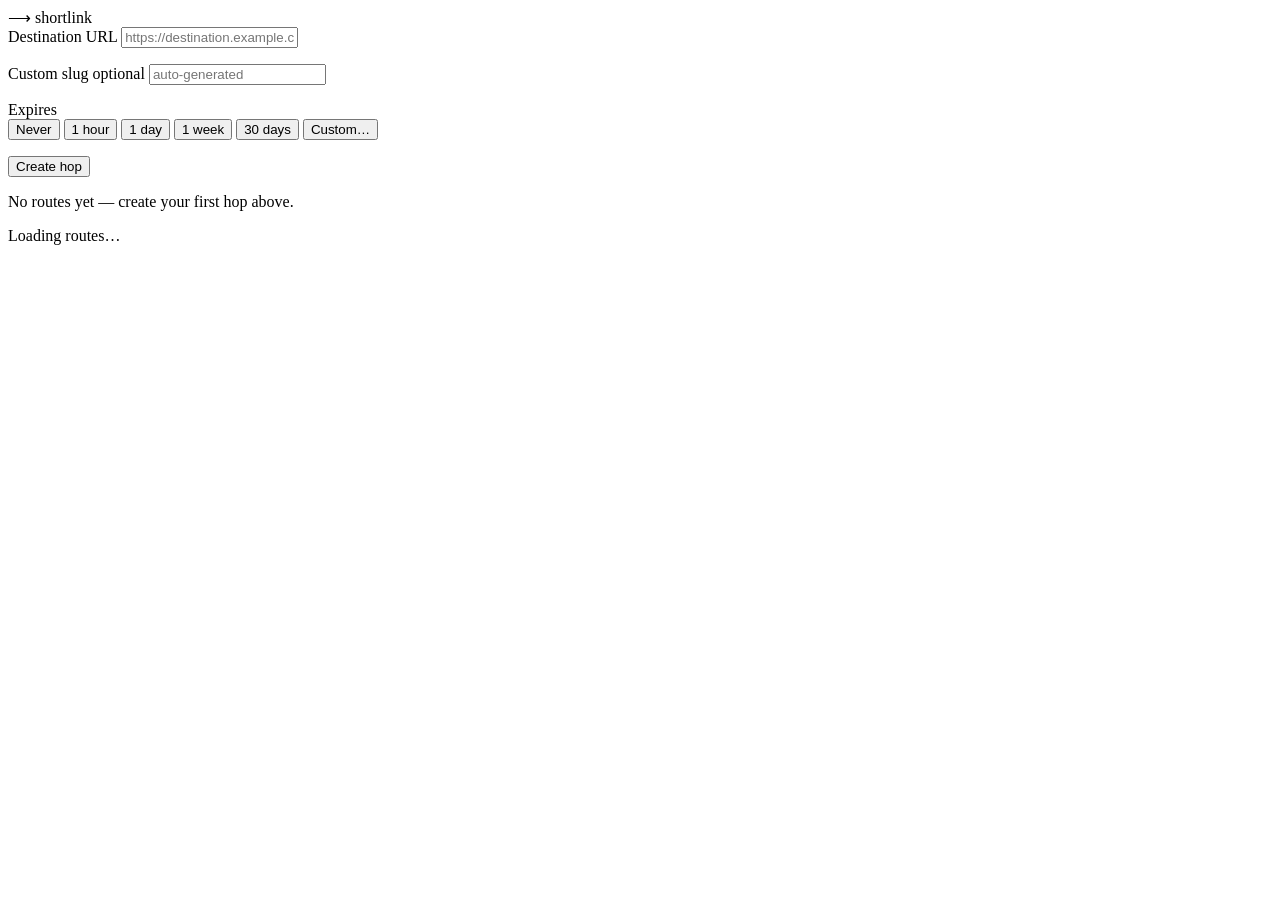
==== app/static/index.html @ c4302775 "feat: static html and css" ====
<!doctype html>
<html lang="en">
  <head>
    <meta charset="UTF-8" />
    <meta name="viewport" content="width=device-width, initial-scale=1.0" />
    <title>shortlink</title>
    <link rel="icon" type="image/svg+xml" href="/static/favicon.svg" />
    <link rel="preconnect" href="https://fonts.googleapis.com" />
    <link rel="preconnect" href="https://fonts.gstatic.com" crossorigin />
    <link
      href="https://fonts.googleapis.com/css2?family=Space+Grotesk:wght@500;600;700&family=Inter:wght@400;500;600&family=JetBrains+Mono:wght@400;500&display=swap"
      rel="stylesheet"
    />
    <link rel="stylesheet" href="/static/style.css" />
  </head>
  <body>
    <div class="app">
      <header class="topbar">
        <div class="brand">
          <span class="brand-mark" aria-hidden="true">&#10230;</span>
          <span>shortlink</span>
        </div>
      </header>

      <form id="create-form" class="composer" autocomplete="off" novalidate>
        <div class="field field-url">
          <label for="target_url">Destination URL</label>
          <input
            type="text"
            id="target_url"
            name="target_url"
            placeholder="https://destination.example.com/long/path"
          />
          <p class="field-error" id="err-target_url"></p>
        </div>

        <div class="field field-slug">
          <label for="slug"
            >Custom slug <span class="optional">optional</span></label
          >
          <input
            type="text"
            id="slug"
            name="slug"
            placeholder="auto-generated"
          />
          <p class="field-error" id="err-slug"></p>
        </div>

        <div class="field field-expiry">
          <label id="expiry-label">Expires</label>
          <div
            class="expiry-presets"
            role="group"
            aria-labelledby="expiry-label"
          >
            <button type="button" class="preset-btn active" data-seconds="">
              Never
            </button>
            <button type="button" class="preset-btn" data-seconds="3600">
              1 hour
            </button>
            <button type="button" class="preset-btn" data-seconds="86400">
              1 day
            </button>
            <button type="button" class="preset-btn" data-seconds="604800">
              1 week
            </button>
            <button type="button" class="preset-btn" data-seconds="2592000">
              30 days
            </button>
            <button type="button" class="preset-btn" data-seconds="custom">
              Custom&hellip;
            </button>
          </div>
          <div class="expiry-custom" id="expiry-custom" hidden>
            <input type="number" id="expiry_amount" min="1" placeholder="5" />
            <select id="expiry_unit">
              <option value="60">minutes</option>
              <option value="3600" selected>hours</option>
              <option value="86400">days</option>
            </select>
          </div>
          <p class="field-error" id="err-expiry"></p>
        </div>

        <button type="submit" class="submit-btn">Create hop</button>
      </form>

      <main>
        <div id="banner" class="banner" hidden></div>

        <table class="routes" id="routes-table" hidden>
          <thead>
            <tr>
              <th class="col-slug">route</th>
              <th class="col-target">destination</th>
              <th class="col-clicks">clicks</th>
              <th class="col-created">created</th>
              <th class="col-expires">expires</th>
              <th class="col-actions"></th>
            </tr>
          </thead>
          <tbody id="routes-body"></tbody>
        </table>

        <p id="empty-state" class="empty">
          No routes yet &mdash; create your first hop above.
        </p>
        <p id="loading-state" class="empty">Loading routes&hellip;</p>
      </main>
    </div>

    <script src="/static/app.js"></script>
  </body>
</html>
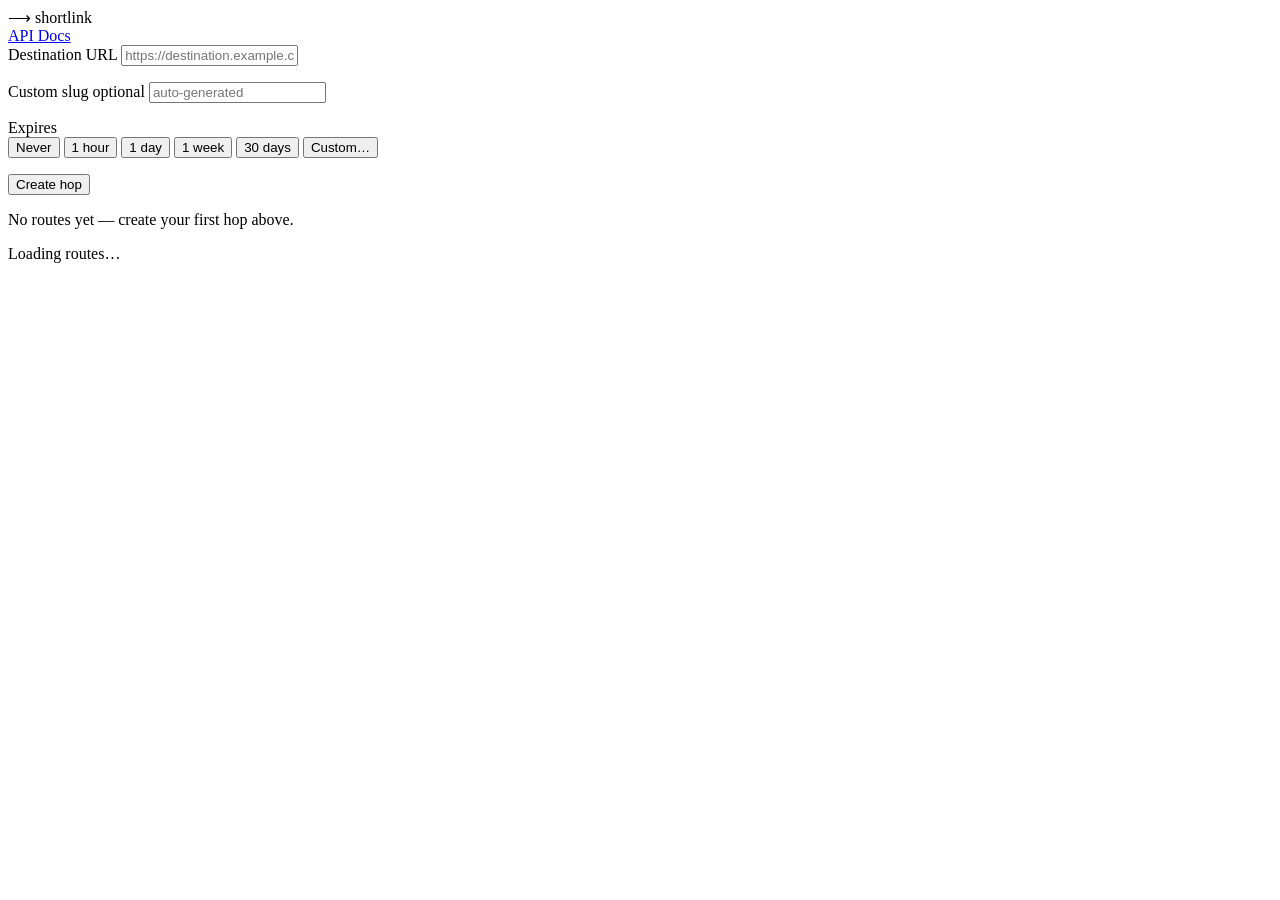
==== commit f8ca3802: "feat: add api docs path to home page" ====
--- a/app/static/index.html
+++ b/app/static/index.html
@@ -20,6 +20,7 @@
           <span class="brand-mark" aria-hidden="true">&#10230;</span>
           <span>shortlink</span>
         </div>
+        <a href="/docs" class="docs-link">API Docs</a>
       </header>
 
       <form id="create-form" class="composer" autocomplete="off" novalidate>
